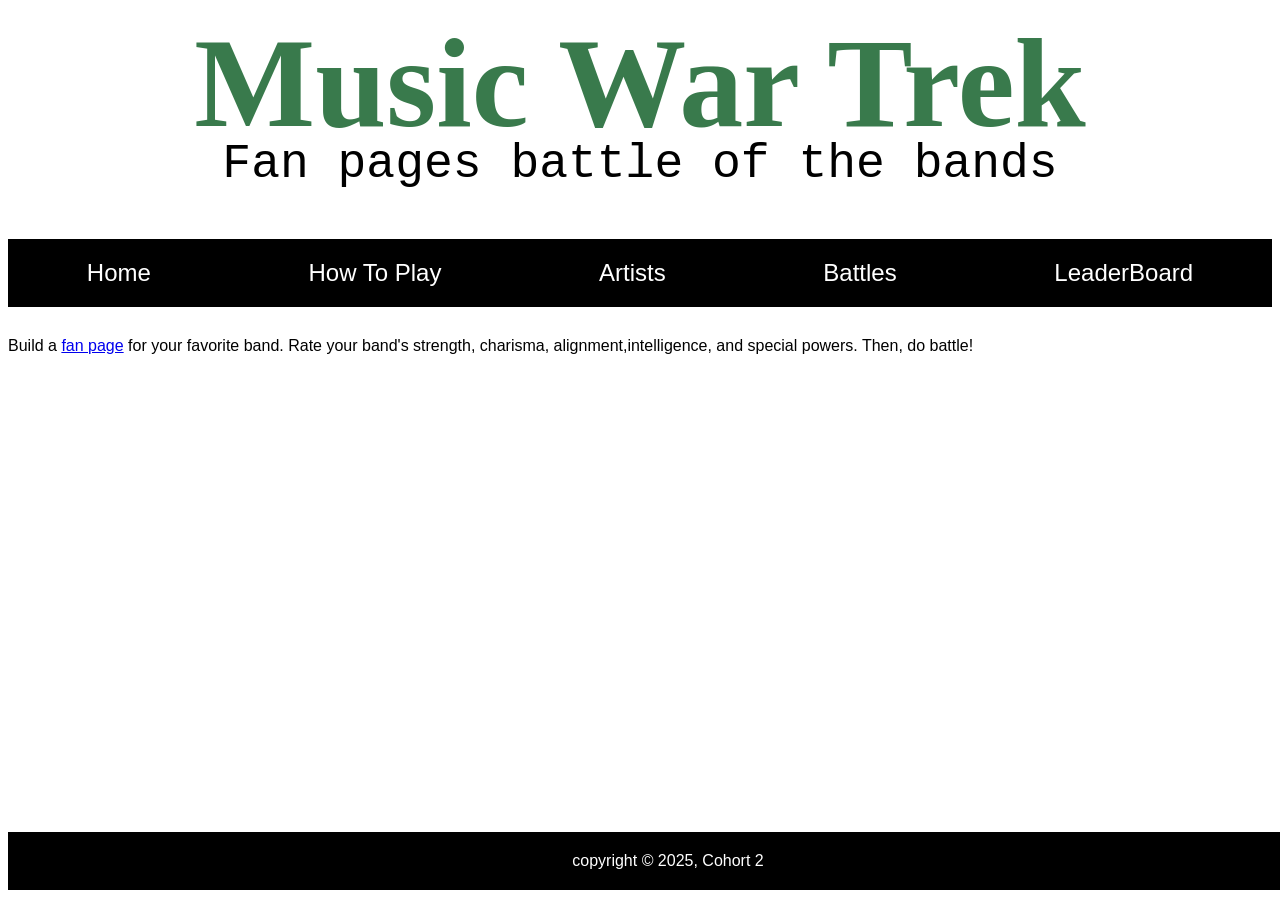
==== index.html @ d3acf0f5 "initial commit" ====
<!DOCTYPE html>
<html lang="en">
  <head>
    <meta charset="UTF-8" />
    <meta name="viewport" content="width=device-width, initial-scale=1.0" />
    <title>Music War Trek: An Epic Band Battle Journey</title>
    <link href="/styles.css" rel="stylesheet" />
  </head>
  <body>
    <h1>Music War Trek</h1>
    <div id="container">
      <p id="sub-head">Fan pages battle of the bands</p>
      <nav id="main-nav">
        <a class="nav-link" href="/">Home</a>
        <a class="nav-link" href="/help">How To Play</a>
        <a class="nav-link" href="/artists">Artists</a>
        <a class="nav-link" href="/battles">Battles</a>
        <a class="nav-link" href="/leaderboard">LeaderBoard</a>
      </nav>

      <p>
        Build a <a href="/bands">fan page</a> for your favorite band. Rate your
        band's strength, charisma, alignment,intelligence, and special powers.
        Then, do battle!
      </p>
      <footer>copyright &copy; 2025, Cohort 2</footer>
    </div>
  </body>
</html>
---- styles.css ----
* {
  font-family: Arial, Helvetica, sans-serif;
}

h1 {
  text-align: center;
  font-size: 128px;
  color: rgb(57, 122, 76);
  font-family: cursive;
  margin: 10px 0px 10px 0px;
}

footer {
  width: 100%;
  background-color: black;
  color: white;
  padding: 20px;
  position: absolute;
  bottom: 10px;
  text-align: center;
}
#main-nav {
  color: yellow;
  display: flex;
  justify-content: space-around;
  margin-bottom: 30px;
  background-color: black;
}
.nav-link {
  color: white;
  font-family: Arial, Helvetica, sans-serif;
  text-decoration: none;
  font-size: 24px;
  padding: 20px;
}
.artist {
  color: blueviolet;
  font-size: 48px;
}
#artist-profile {
  width: 50%;
  margin: 0px auto;
  border: 1px solid black;
  padding: 0px 20px;
}
#sub-head {
  text-align: center;
  font-family: 'Courier New', Courier, monospace;
  font-size: 48px;
  margin-top: -30px;
}
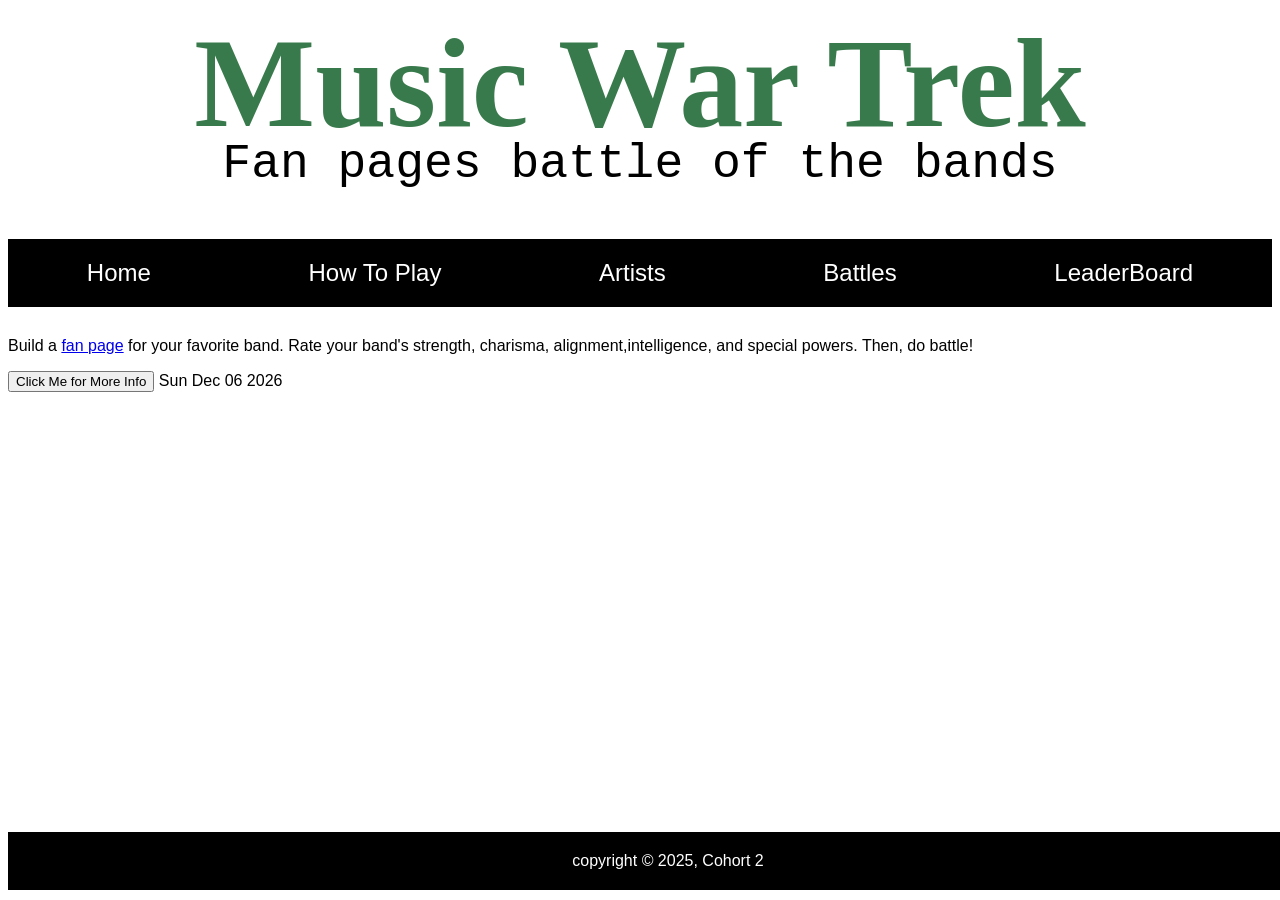
==== commit efe5ca8b: "added battle table template" ====
--- a/index.html
+++ b/index.html
@@ -5,6 +5,10 @@
     <meta name="viewport" content="width=device-width, initial-scale=1.0" />
     <title>Music War Trek: An Epic Band Battle Journey</title>
     <link href="/styles.css" rel="stylesheet" />
+    <script src="/scripts/index.js" defer></script>
+    <script>
+      let now = new Date().toDateString();
+    </script>
   </head>
   <body>
     <h1>Music War Trek</h1>
@@ -23,6 +27,12 @@
         band's strength, charisma, alignment,intelligence, and special powers.
         Then, do battle!
       </p>
+      <div>
+        <button id="getHacked">Click Me for More Info</button>
+        <script>
+          document.write(now);
+        </script>
+      </div>
       <footer>copyright &copy; 2025, Cohort 2</footer>
     </div>
   </body>
--- a/styles.css
+++ b/styles.css
@@ -37,6 +37,10 @@
   color: blueviolet;
   font-size: 48px;
 }
+.artistv2 {
+  color:midnightblue;
+  font-size: 56px;
+}
 #artist-profile {
   width: 50%;
   margin: 0px auto;
@@ -49,3 +53,16 @@
   font-size: 48px;
   margin-top: -30px;
 }
+
+#helpful-links {
+  width: 50%;
+  margin: 0px auto;
+  border: 1px solid black;
+  padding: 0px 20px;
+}
+
+img {
+  border-radius: 30px;
+  
+}
+
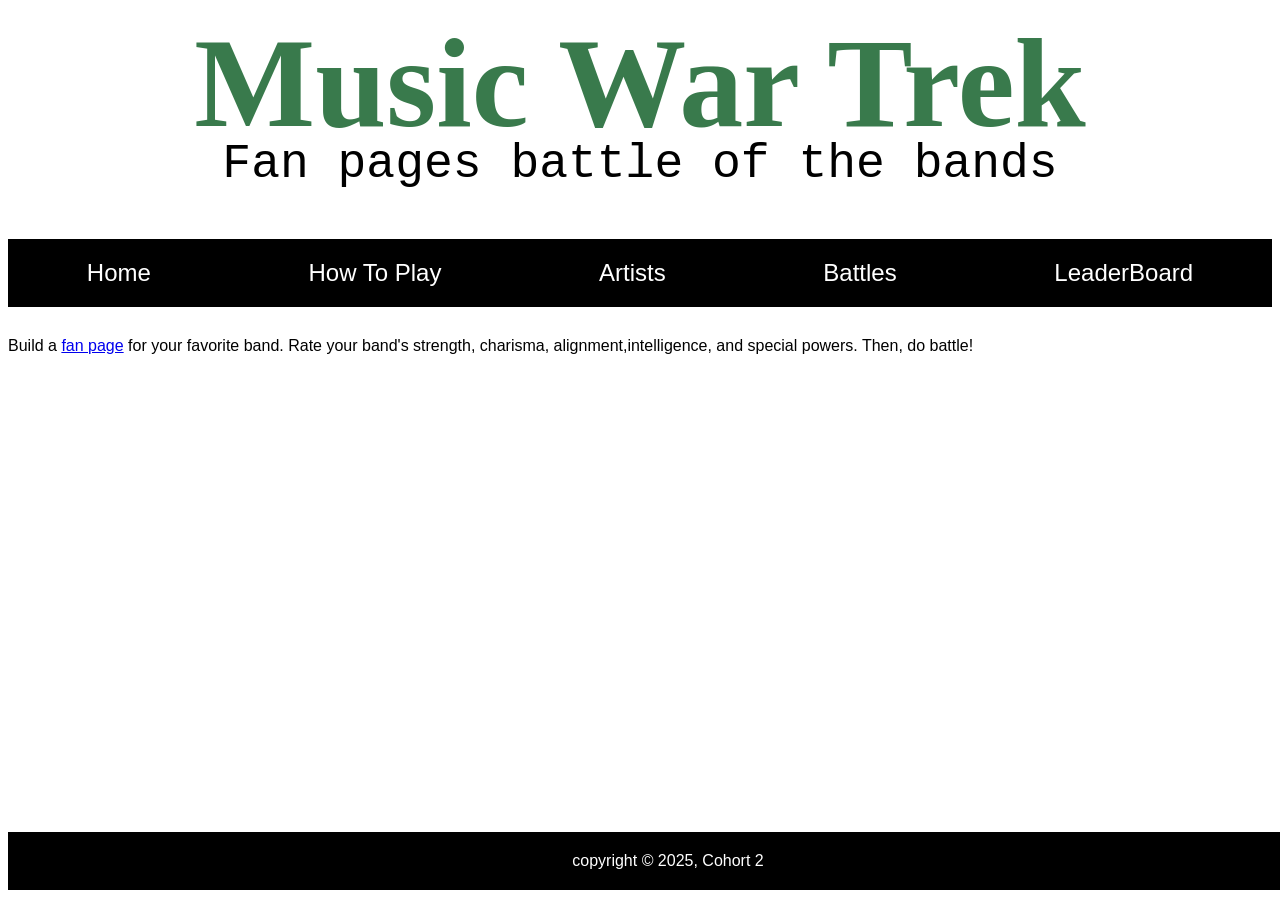
==== commit 75890cb9: "made artist home page dynamic" ====
--- a/index.html
+++ b/index.html
@@ -6,9 +6,6 @@
     <title>Music War Trek: An Epic Band Battle Journey</title>
     <link href="/styles.css" rel="stylesheet" />
     <script src="/scripts/index.js" defer></script>
-    <script>
-      let now = new Date().toDateString();
-    </script>
   </head>
   <body>
     <h1>Music War Trek</h1>
@@ -27,12 +24,7 @@
         band's strength, charisma, alignment,intelligence, and special powers.
         Then, do battle!
       </p>
-      <div>
-        <button id="getHacked">Click Me for More Info</button>
-        <script>
-          document.write(now);
-        </script>
-      </div>
+
       <footer>copyright &copy; 2025, Cohort 2</footer>
     </div>
   </body>
